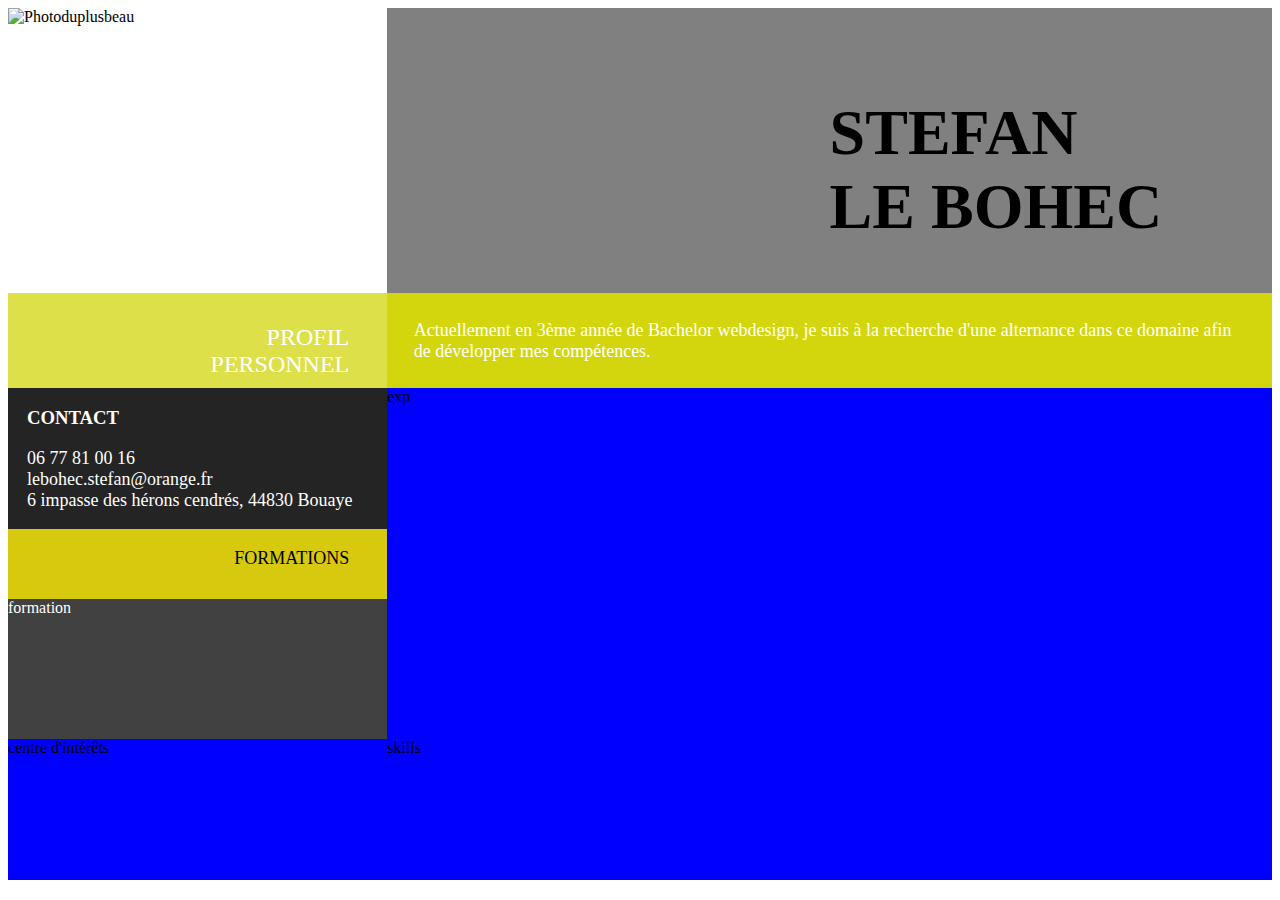
==== index.html @ 522451ab "Add files via upload" ====
<!DOCTYPE html>
<html lang="en">

    <head>
        <meta charset="UTF-8">
        <meta name="viewport" content="width=device-width, initial-scale=1.0">
        <meta http-equiv="X-UA-Compatible" content="ie=edge">
        <link rel="stylesheet" href="style.css">
        <title>CV</title>
    </head>

    <body>
        <section class="Presentation">
            <div class='photo'><img itemprop="image" id="bogoss" alt="Photoduplusbeau" src="img/stefan.jpg"></div>
            <div class="Prénom">
                <h1 class="name">STEFAN<br>LE BOHEC</h1>
            </div>
            <div class="Cubeopacite" align="right">
                <p id="profil">PROFIL <BR> PERSONNEL</p>
                </div>
            <div class="txtpres">Actuellement en 3ème année de Bachelor webdesign, je suis à la recherche d'une alternance dans ce domaine afin de développer mes compétences.</div>
        </section>
        <section class="content">
            <div class="contact"><h3 id="Gcon">CONTACT</h3>
            <p id="coordo">06 77 81 00 16 <Br> lebohec.stefan@orange.fr <br> 6 impasse des hérons cendrés, 44830 Bouaye</p></div>
            <div class="Tformation" align="right">FORMATIONS</div>
            <div class="formation">formation</div>
            <div class="centredinterets">centre d'intérêts</div>
            <div class="skills">skills</div>
            <div class="experiences">exp</div>
        </section>
    </body>

</html>
---- style.css ----
@font-face {
    font-family: "GothamMedium";
    src: url("fonts/GothamMedium.ttf") format("truetype");
}

@font-face {
    font-family: "GothamBold";
    src: url("fonts/Gotham-Bold.otf") format("truetype");
}

@font-face {
    font-family: "GothamBook";
    src: url("fonts/GothamBook.ttf") format("truetype");
}

@import url('https://fonts.googleapis.com/css?family=Roboto+Slab:600&display=swap');

.photo {
    background-color:;
    grid-column-start: 1;
    grid-column-end: 2;
    grid-row-start: 1;
    grid-row-end: 3;
}

.Prénom {
    background-color: grey;
    grid-column-start: 2;
    grid-column-end: 3;
    grid-row-start: 1;
    grid-row-end: 2;
}

.Cubeopacite {
    font-family: "GothamBold";
    font-size: x-large;
    color: white;
    background-color: rgba(211, 214, 13, 0.753);
    grid-column-start: 1;
    grid-column-end: 2;
    grid-row-start: 2;
    grid-row-end: 3;
}

#profil {
    margin:8% 10% auto auto;
}

#Gcon {
    
    font-family: "GothamBold";
}

#coordo {
    font-family: "GothamBook";
    font-size: large;
}

.txtpres {
    font-family: "GothamBook";
    background-color: rgb(211, 214, 13);
    grid-column-start: 2;
    grid-column-end: 3;
    grid-row-start: 2;
    grid-row-end: 3;
    color: white;
    font-size: large;
    padding: 3%;
}
.Presentation {
    background-color: #fff;
}

.Presentation {
    display: grid;
    grid-gap: 0em;
    grid-template-columns: 40% 3fr;
    grid-template-rows: 3fr 0.75fr ;
}

.content {
    background-color: #fff;
    display: grid;
    grid-gap: 0em;
    grid-template-columns: 40% 3fr;
    grid-template-rows:2fr 1fr 2fr 2fr;
    grid-template-areas: 
    "contact           experiences"
    "Tformation        experiences" 
    "formation         experiences" 
    "centredinterets   skills";
    }


.contact{
    background-color : rgb(36, 36, 36);
    grid-area: contact;
    padding-left: 5%;
    color: #fff;
}

.Tformation{
    background-color : rgb(214, 201, 14);
    grid-area: Tformation;
    color:black;
    font-family: "GothamBold";
    font-size: large;
    padding-right: 10%;
    padding-top:5%;
    padding-bottom: 5%;
}

.formation{
    background-color : rgb(65, 65, 65);
    grid-area: formation;
    color:white;
}

.centredinterets{
    background-color : blue;
    grid-area: centredinterets;
}

.skills{
    background-color : blue;
    grid-area: skills;
}

.experiences{
    background-color : blue;
    grid-area: experiences;
}

#bogoss {
    width: 100%;
    
}

.name {
    font-family: 'Roboto Slab', serif;
    /* font-size: 50px; */
    font-weight: 700;
    margin : 10% 0% 0% 50%;
}

h1 {
    font-size: 5vw;
}
@media only screen and (min-width: 600px) {
    .Presentation {
        grid-template-columns: 30% auto;
    }
    .content {
        grid-template-columns: 30% auto;
    }
    


}
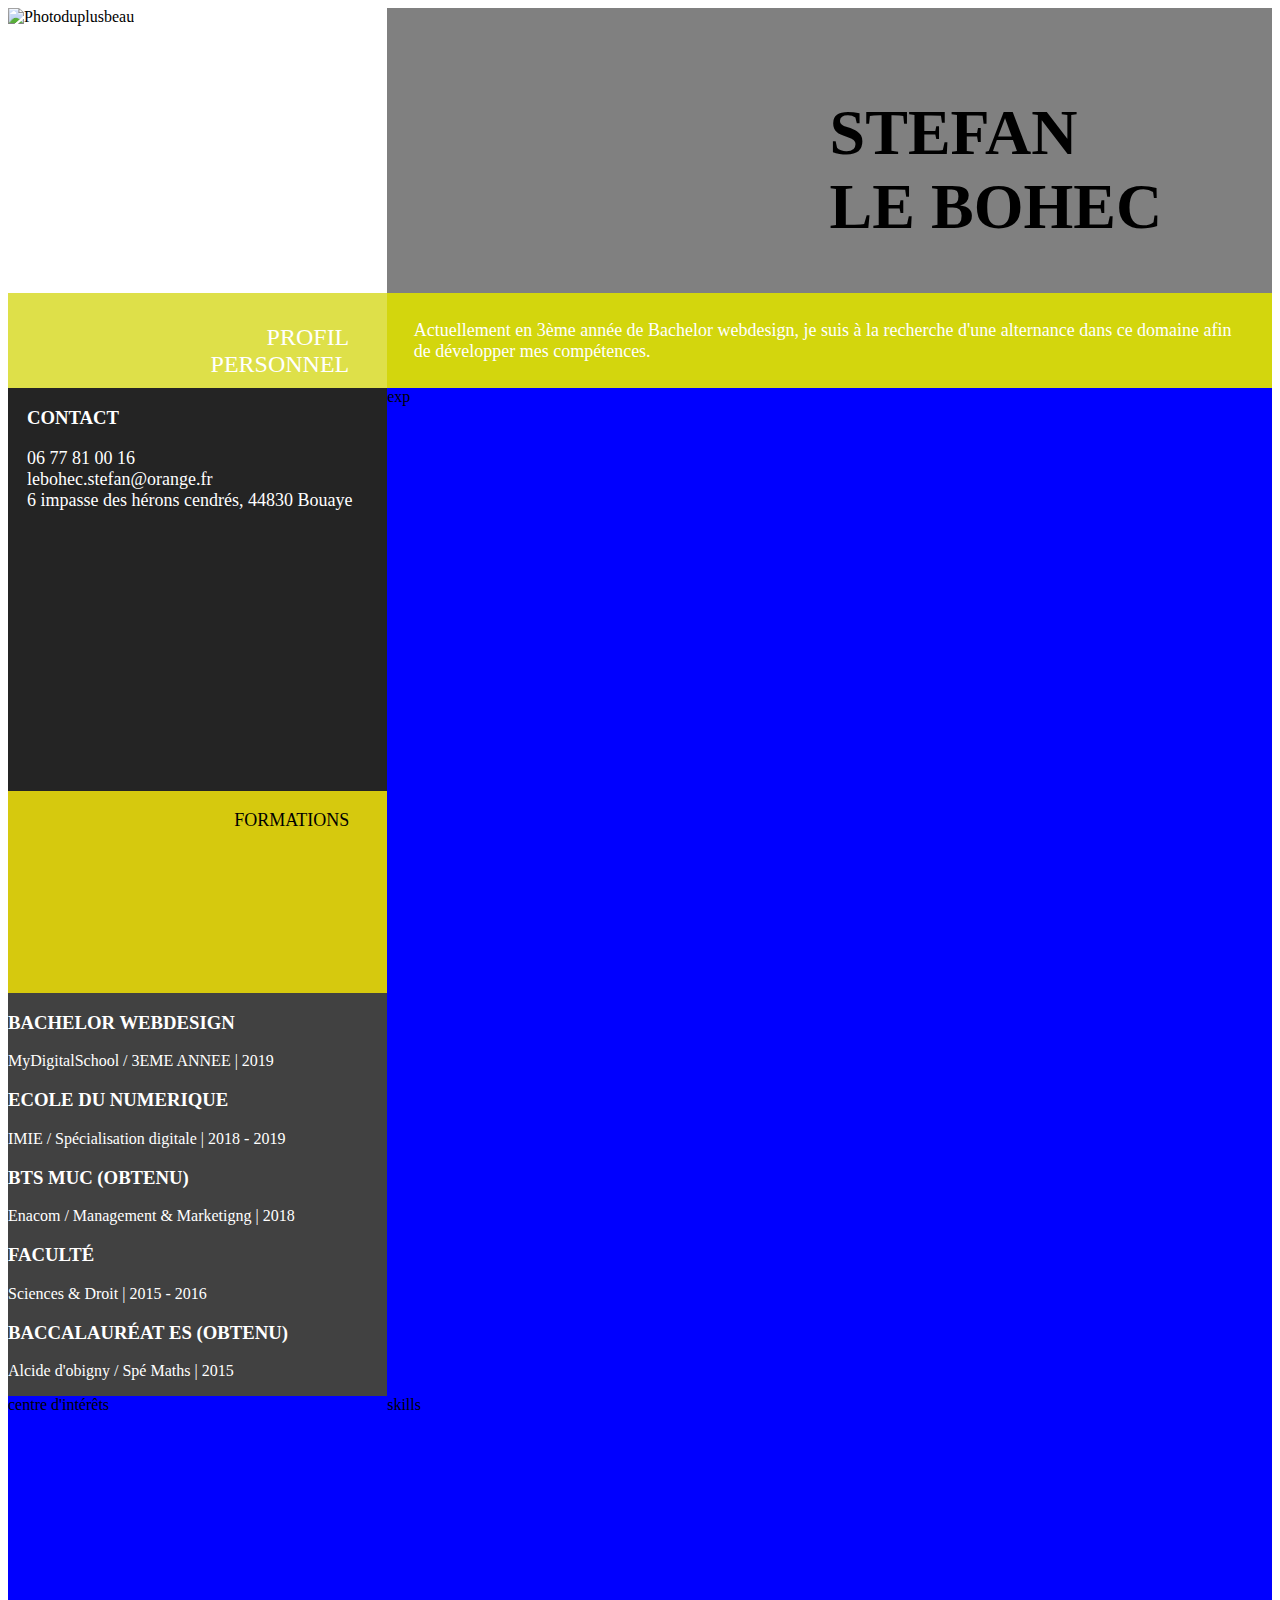
==== commit 682f473f: "Add files via upload" ====
--- a/index.html
+++ b/index.html
@@ -1,34 +1,49 @@
 <!DOCTYPE html>
 <html lang="en">
 
-    <head>
-        <meta charset="UTF-8">
-        <meta name="viewport" content="width=device-width, initial-scale=1.0">
-        <meta http-equiv="X-UA-Compatible" content="ie=edge">
-        <link rel="stylesheet" href="style.css">
-        <title>CV</title>
-    </head>
+<head>
+    <meta charset="UTF-8">
+    <meta name="viewport" content="width=device-width, initial-scale=1.0">
+    <meta http-equiv="X-UA-Compatible" content="ie=edge">
+    <link rel="stylesheet" href="style.css">
+    <title>CV</title>
+</head>
 
-    <body>
-        <section class="Presentation">
-            <div class='photo'><img itemprop="image" id="bogoss" alt="Photoduplusbeau" src="img/stefan.jpg"></div>
-            <div class="Prénom">
-                <h1 class="name">STEFAN<br>LE BOHEC</h1>
-            </div>
-            <div class="Cubeopacite" align="right">
-                <p id="profil">PROFIL <BR> PERSONNEL</p>
-                </div>
-            <div class="txtpres">Actuellement en 3ème année de Bachelor webdesign, je suis à la recherche d'une alternance dans ce domaine afin de développer mes compétences.</div>
-        </section>
-        <section class="content">
-            <div class="contact"><h3 id="Gcon">CONTACT</h3>
-            <p id="coordo">06 77 81 00 16 <Br> lebohec.stefan@orange.fr <br> 6 impasse des hérons cendrés, 44830 Bouaye</p></div>
-            <div class="Tformation" align="right">FORMATIONS</div>
-            <div class="formation">formation</div>
-            <div class="centredinterets">centre d'intérêts</div>
-            <div class="skills">skills</div>
-            <div class="experiences">exp</div>
-        </section>
-    </body>
+<body>
+    <section class="Presentation">
+        <div class='photo'><img itemprop="image" id="bogoss" alt="Photoduplusbeau" src="img/stefan.jpg"></div>
+        <div class="Prénom">
+            <h1 class="name">STEFAN<br>LE BOHEC</h1>
+        </div>
+        <div class="Cubeopacite" align="right">
+            <p id="profil">PROFIL <BR> PERSONNEL</p>
+        </div>
+        <div class="txtpres">Actuellement en 3ème année de Bachelor webdesign, je suis à la recherche d'une alternance
+            dans ce domaine afin de développer mes compétences.</div>
+    </section>
+    <section class="content">
+        <div class="contact">
+            <h3 id="Gcon">CONTACT</h3>
+            <p id="coordo">06 77 81 00 16 <Br> lebohec.stefan@orange.fr <br> 6 impasse des hérons cendrés, 44830 Bouaye
+            </p>
+        </div>
+        <div class="Tformation" align="right">FORMATIONS</div>
+        <div class="formation">
+            <h3>BACHELOR WEBDESIGN</h3>
+            <p>MyDigitalSchool / 3EME ANNEE | 2019</p>
+            <h3>ECOLE DU NUMERIQUE</h3>
+            <p>IMIE / Spécialisation digitale | 2018 - 2019</p>
+            <h3>BTS MUC (OBTENU)</h3>
+            <p>Enacom / Management & Marketigng | 2018</p>
+            <h3>FACULTÉ</h3>
+            <p>Sciences & Droit | 2015 - 2016</p>
+            <h3>BACCALAURÉAT ES (OBTENU)</h3>
+            <p>Alcide d'obigny / Spé Maths | 2015</p>
+        </div>
+        <div class="centredinterets">centre d'intérêts</div>
+        <div class="skills">skills</div>
+        <div class="experiences">exp</div>
+    </section>
+</body>
 
 </html>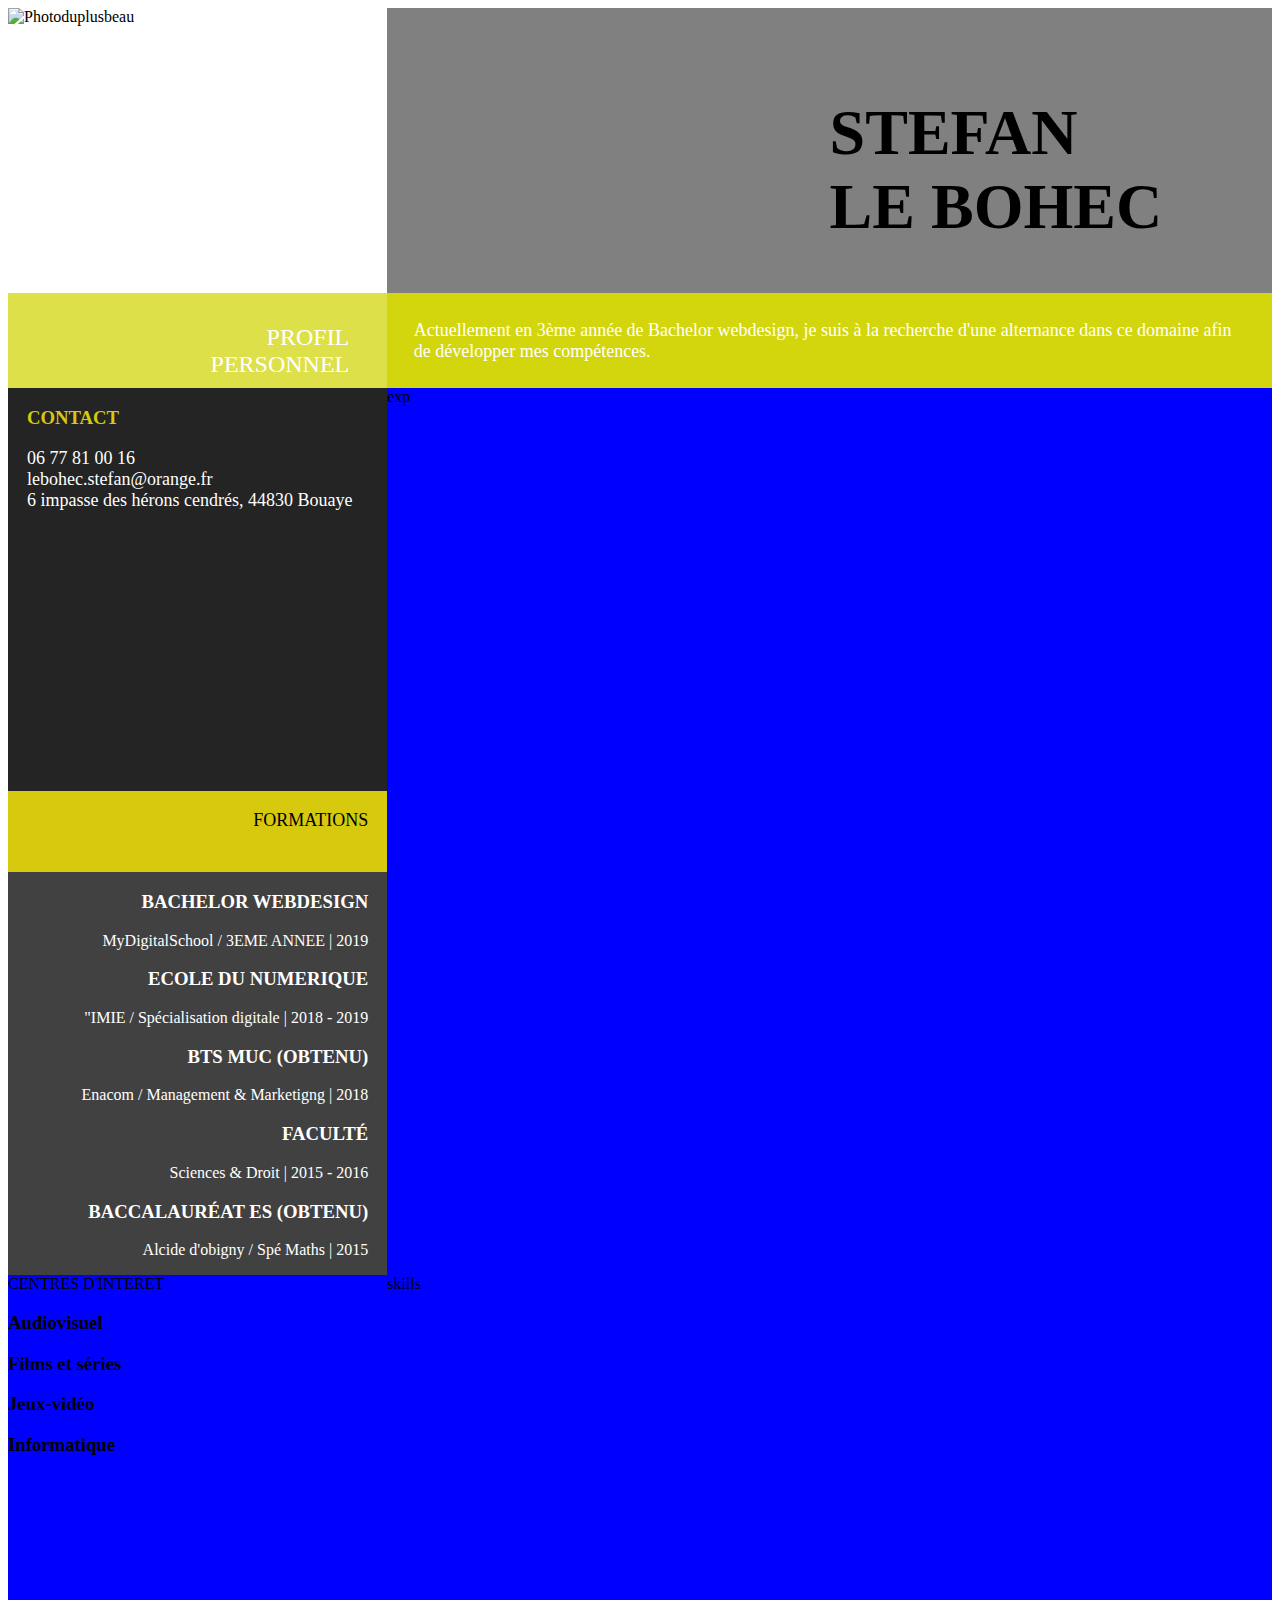
==== commit 947f055b: "Add files via upload" ====
--- a/index.html
+++ b/index.html
@@ -27,20 +27,28 @@
             <p id="coordo">06 77 81 00 16 <Br> lebohec.stefan@orange.fr <br> 6 impasse des hérons cendrés, 44830 Bouaye
             </p>
         </div>
-        <div class="Tformation" align="right">FORMATIONS</div>
+        <div class="Tformation">FORMATIONS</div>
         <div class="formation">
-            <h3>BACHELOR WEBDESIGN</h3>
-            <p>MyDigitalSchool / 3EME ANNEE | 2019</p>
-            <h3>ECOLE DU NUMERIQUE</h3>
-            <p>IMIE / Spécialisation digitale | 2018 - 2019</p>
-            <h3>BTS MUC (OBTENU)</h3>
-            <p>Enacom / Management & Marketigng | 2018</p>
-            <h3>FACULTÉ</h3>
-            <p>Sciences & Droit | 2015 - 2016</p>
-            <h3>BACCALAURÉAT ES (OBTENU)</h3>
-            <p>Alcide d'obigny / Spé Maths | 2015</p>
+            <h3 class="fgras">BACHELOR WEBDESIGN</h3>
+            <p class="fbook">MyDigitalSchool / 3EME ANNEE | 2019</p>
+            <h3 class="fgras">ECOLE DU NUMERIQUE</h3>
+            <p class="fbook">"IMIE / Spécialisation digitale | 2018 - 2019</p>
+            <h3 class="fgras">BTS MUC (OBTENU)</h3>
+            <p class="fbook">Enacom / Management & Marketigng | 2018</p>
+            <h3 class="fgras">FACULTÉ</h3>
+            <p class="fbook">Sciences & Droit | 2015 - 2016</p>
+            <h3 class="fgras">BACCALAURÉAT ES (OBTENU)</h3>
+            <p class="fbook">Alcide d'obigny / Spé Maths | 2015</p>
         </div>
-        <div class="centredinterets">centre d'intérêts</div>
+        <div class="centredinterets">
+           <div class="TCI">CENTRES D'INTERET</div>
+            <div class="CI">
+                <h3>Audiovisuel</h3>
+                <h3>Films et séries</h3>
+                <h3>Jeux-vidéo</h3>
+                <h3>Informatique</h3>
+            </div>
+        </div>
         <div class="skills">skills</div>
         <div class="experiences">exp</div>
     </section>
--- a/style.css
+++ b/style.css
@@ -47,7 +47,7 @@
 }
 
 #Gcon {
-    
+    color: rgb(214, 201, 14);
     font-family: "GothamBold";
 }
 
@@ -83,7 +83,7 @@
     display: grid;
     grid-gap: 0em;
     grid-template-columns: 40% 3fr;
-    grid-template-rows:2fr 1fr 2fr 2fr;
+    grid-template-rows:2fr 0.4fr 2fr 2fr;
     grid-template-areas: 
     "contact           experiences"
     "Tformation        experiences" 
@@ -105,15 +105,17 @@
     color:black;
     font-family: "GothamBold";
     font-size: large;
-    padding-right: 10%;
+    padding-right: 5%;
     padding-top:5%;
-    padding-bottom: 5%;
+    text-align: right;
 }
 
 .formation{
     background-color : rgb(65, 65, 65);
     grid-area: formation;
     color:white;
+    padding-right: 5%;
+    text-align: right;
 }
 
 .centredinterets{
@@ -142,7 +144,12 @@
     font-weight: 700;
     margin : 10% 0% 0% 50%;
 }
-
+.fgras {
+    font-family: "GothamBold";
+}
+.fbook {
+    font-family: "GothamBook";
+}
 h1 {
     font-size: 5vw;
 }
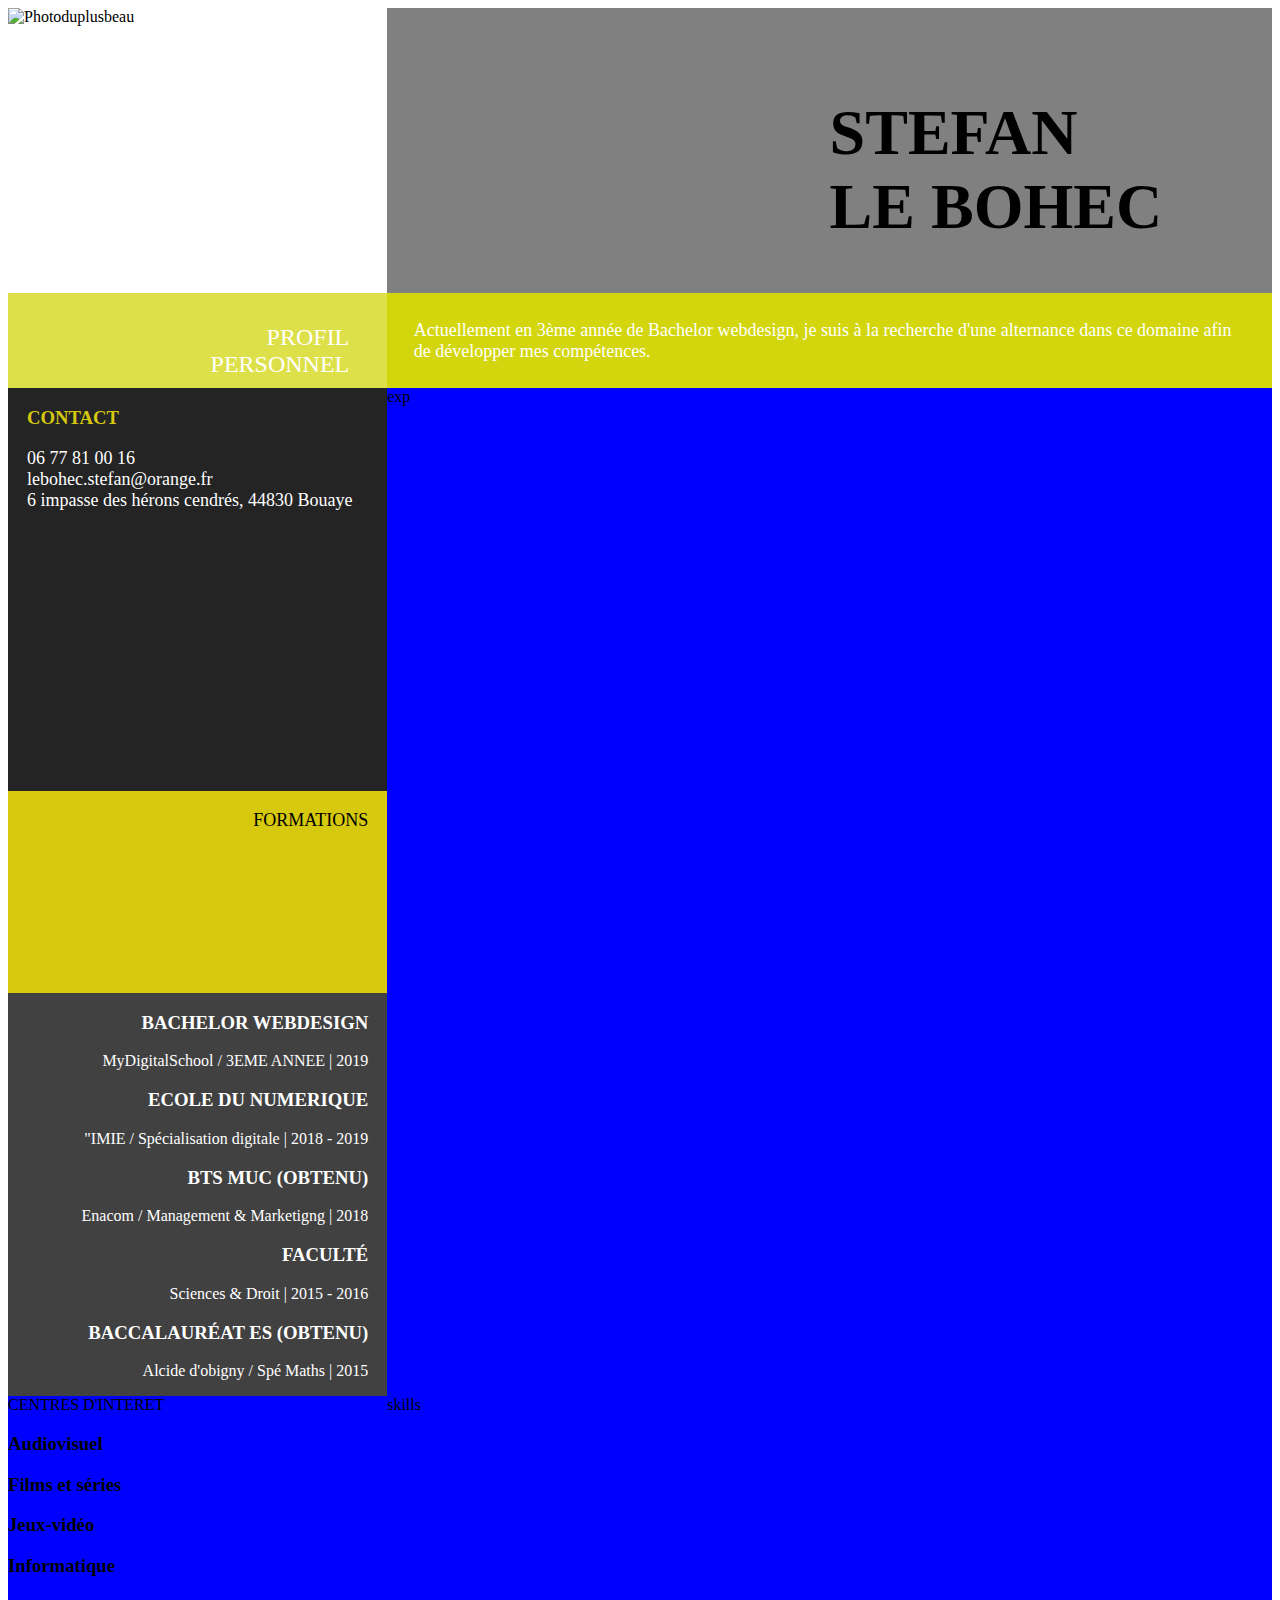
==== commit db5b61b4: "Add files via upload" ====
--- a/index.html
+++ b/index.html
@@ -11,11 +11,11 @@
 
 <body>
     <section class="Presentation">
-        <div class='photo'><img itemprop="image" id="bogoss" alt="Photoduplusbeau" src="img/stefan.jpg"></div>
-        <div class="Prénom">
+        <div class='photo'><img id="bogoss" alt="Photoduplusbeau" src="img/stefan.jpg"></div>
+        <div class="Prenom">
             <h1 class="name">STEFAN<br>LE BOHEC</h1>
         </div>
-        <div class="Cubeopacite" align="right">
+        <div class="Cubeopacite">
             <p id="profil">PROFIL <BR> PERSONNEL</p>
         </div>
         <div class="txtpres">Actuellement en 3ème année de Bachelor webdesign, je suis à la recherche d'une alternance
--- a/style.css
+++ b/style.css
@@ -16,14 +16,14 @@
 @import url('https://fonts.googleapis.com/css?family=Roboto+Slab:600&display=swap');
 
 .photo {
-    background-color:;
+    
     grid-column-start: 1;
     grid-column-end: 2;
     grid-row-start: 1;
     grid-row-end: 3;
 }
 
-.Prénom {
+.Prenom {
     background-color: grey;
     grid-column-start: 2;
     grid-column-end: 3;
@@ -40,6 +40,7 @@
     grid-column-end: 2;
     grid-row-start: 2;
     grid-row-end: 3;
+    text-align: right;
 }
 
 #profil {
@@ -79,11 +80,12 @@
 }
 
 .content {
+    list-style: height 1.3em;
     background-color: #fff;
     display: grid;
     grid-gap: 0em;
     grid-template-columns: 40% 3fr;
-    grid-template-rows:2fr 0.4fr 2fr 2fr;
+    grid-template-rows:2fr 1fr 2fr 2fr;
     grid-template-areas: 
     "contact           experiences"
     "Tformation        experiences" 
